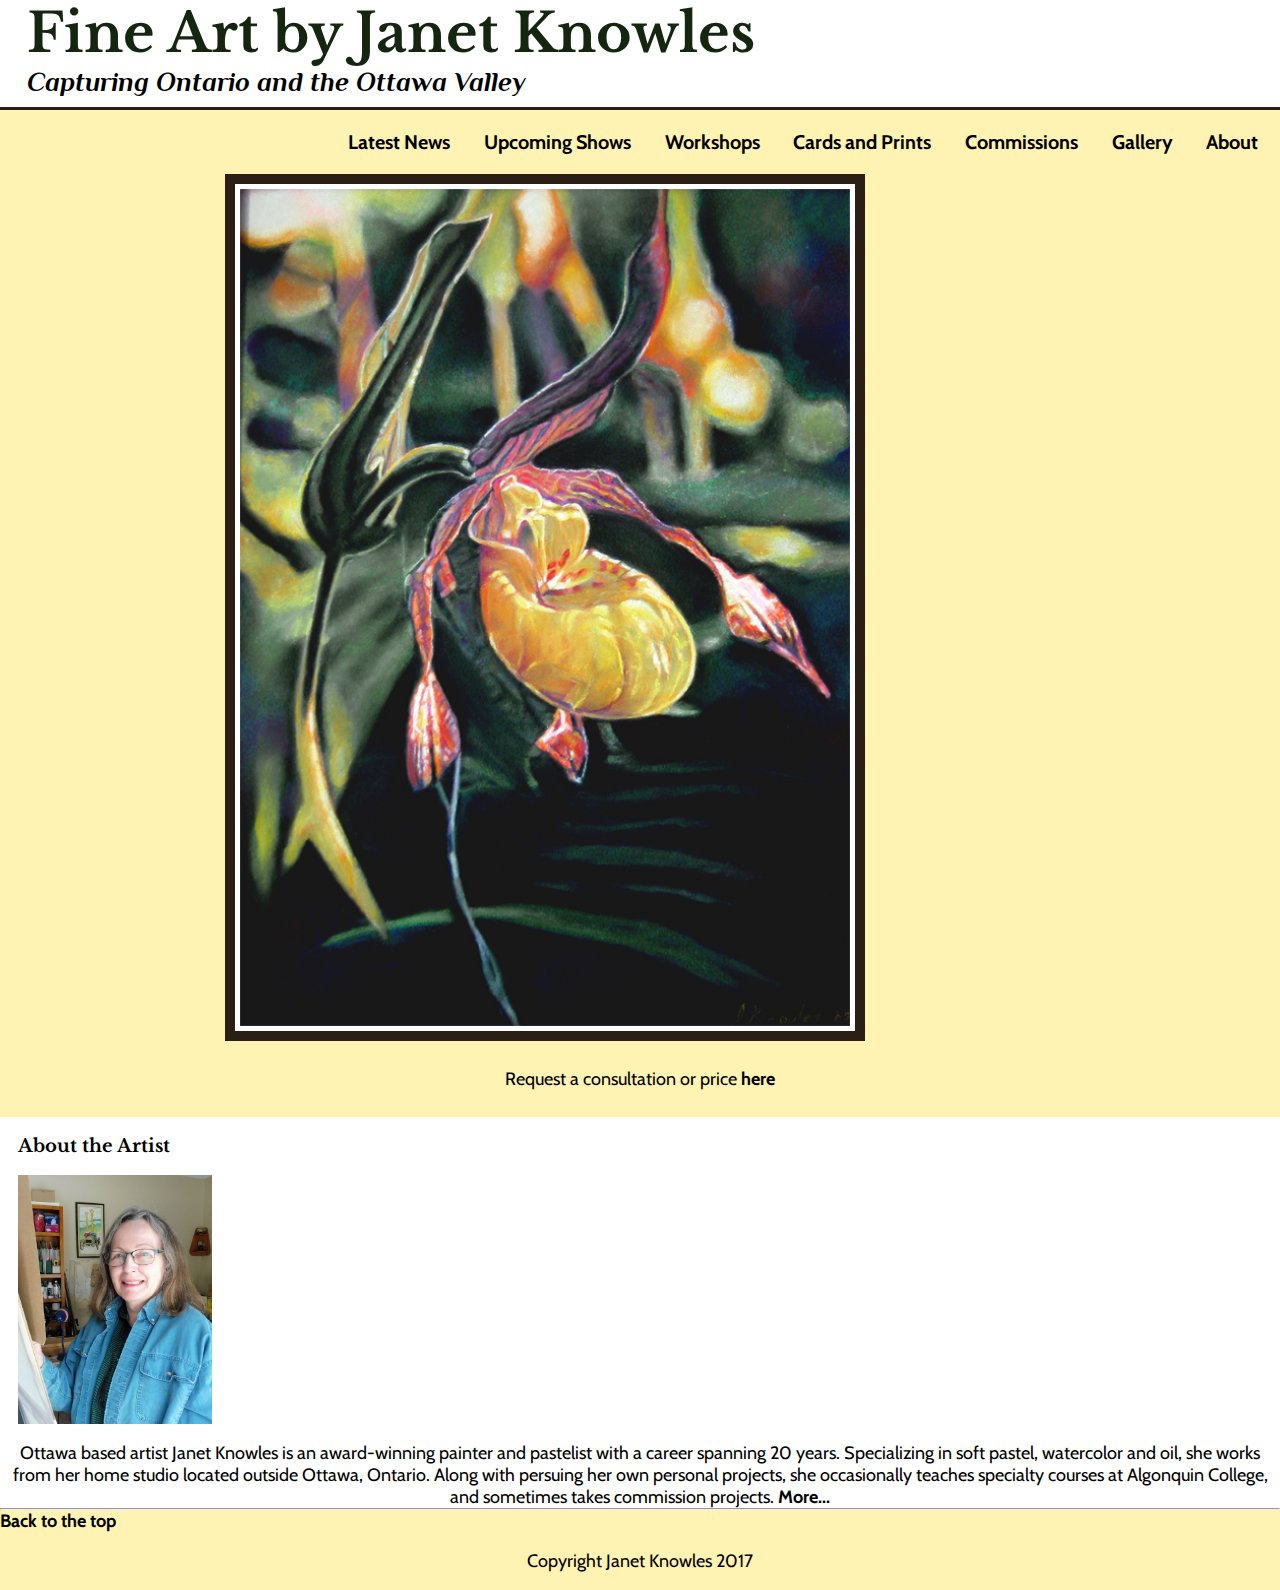
==== unit_5/index.html @ fe208dd3 "Markup of Plan with Semantic Elements" ====
<!DOCTYPE html>
<html>

<head>
	<title>Janet Knowles</title>
	<link rel="stylesheet" type="text/css" href="CSS/style.css">
</head>

<body>

	<header>

		<h1>Fine Art by Janet Knowles</h1>
		<h2>Capturing Ontario and the Ottawa Valley</h2>
		<hr id="headerhr">
	</header>

	<nav>

	<a class="navlinks" href="#">About</a>
    <a class="navlinks" href="#">Gallery</a>
    <a class="navlinks" href="#">Commissions</a>
    <a class="navlinks" href="#">Cards and Prints</a>
    <a class="navlinks" href="#">Workshops</a>
    <a class="navlinks" href="#">Upcoming Shows</a>
    <a class="navlinks" href="#">Latest News</a>

	</nav>

	<main>

	<img src="images/yellowladyslipper.jpg" alt="Yellow Ladyslipper pastel by Janet Knowles" title="Yellow Ladyslipper flower pastel painting - Janet Knowles" id="ladyslipperyellow">

	<p id="actionbutton"> Request a consultation or price <a href="mailto:jan@janetknowles.net?subject=WEBSITE+ENQUIRY">here</a></p>

	</main>

	<section>

	<h3> About the Artist </h3>

	<img src="images/janetknowlesbiopic2017.jpg" alt="Profile Picture of Janet Knowles" title="Janet Knowles Profile Picture 2017" id="profilepicture"> 
	
	<p id="bio"> Ottawa based artist Janet Knowles is an award-winning painter and pastelist with a career spanning 20 years. Specializing in soft pastel, watercolor and oil, she works from her home studio located outside Ottawa, Ontario. Along with persuing her own personal projects, she occasionally teaches specialty courses
	at Algonquin College, and sometimes takes commission projects. <a href="#">More...</a></p>

	</section>

	<hr>

	<footer>
	<a id="backtotop" href="#"> Back to the top </a>
	<p id="copyright"> Copyright Janet Knowles 2017 </p> 
	</footer>

</body>

</html>
---- unit_5/CSS/style.css ----
@import url(https://fonts.googleapis.com/css?family=Cabin:400,700);
@import url(https://fonts.googleapis.com/css?family=Libre+Baskerville:700);
@import url('https://fonts.googleapis.com/css?family=Philosopher:700i');

* {
	margin: 0;
	padding: 0;
	box-sizing:border-box;
}

body {
	font-family: 'Cabin', 'Arial', sans-serif;
	background-color: #FFF3B4;
	font-size: 18px;
}

header {
	background-color: #FFFFFF;
}

h1 {
	font-family: 'Libre Baskerville', 'Baskerville', serif;
	font-size: 3em;
	text-align: left;
	padding-left: 0.5em;
	color: #152610;
	margin: 0;
}

h2 {
	font-family: 'Philosopher', 'Arial', sans-serif;
	font-weight: 700;
	font-style: italic;
	text-align: left;
	padding-left: 1em;
	margin-top: 0;
	margin-bottom: 10px;
}

nav {
	font-size: 1.1em;
	font-weight: 700;
	margin: auto;
}

h3 {
	font-family: 'Libre Baskerville';
	font-size: 1em;
	padding-left: 1em;
	padding-top: 1em;
}

section {
	background-color: #FFF;
}

p {
	text-align: center;
	font-size: 18px;
}

a {
	font-weight: bold;
	text-decoration: none;
	color: black;
}

.navlinks {
	margin-right: 0.5em;
	padding: 1em 0.6em;
	float: right;
}

#actionbutton {
	margin: 1em;
	padding: 0.5em;
}

#headerhr {
	border: none;
	height: 3px;
	background-color: #2B1E14;
	width: auto;
}

#ladyslipperyellow {
	width: 50%;
	display: block;
	margin-top: 20px;
	margin-left: 225px;
	padding: 5px;
	border: 10px solid #2B1E14;
	background-color: #FFFFFF;
}

#profilepicture {
	width: 18%;
	display: block;
	padding: 1em;
}

#copyright {
	padding: 1em;
}
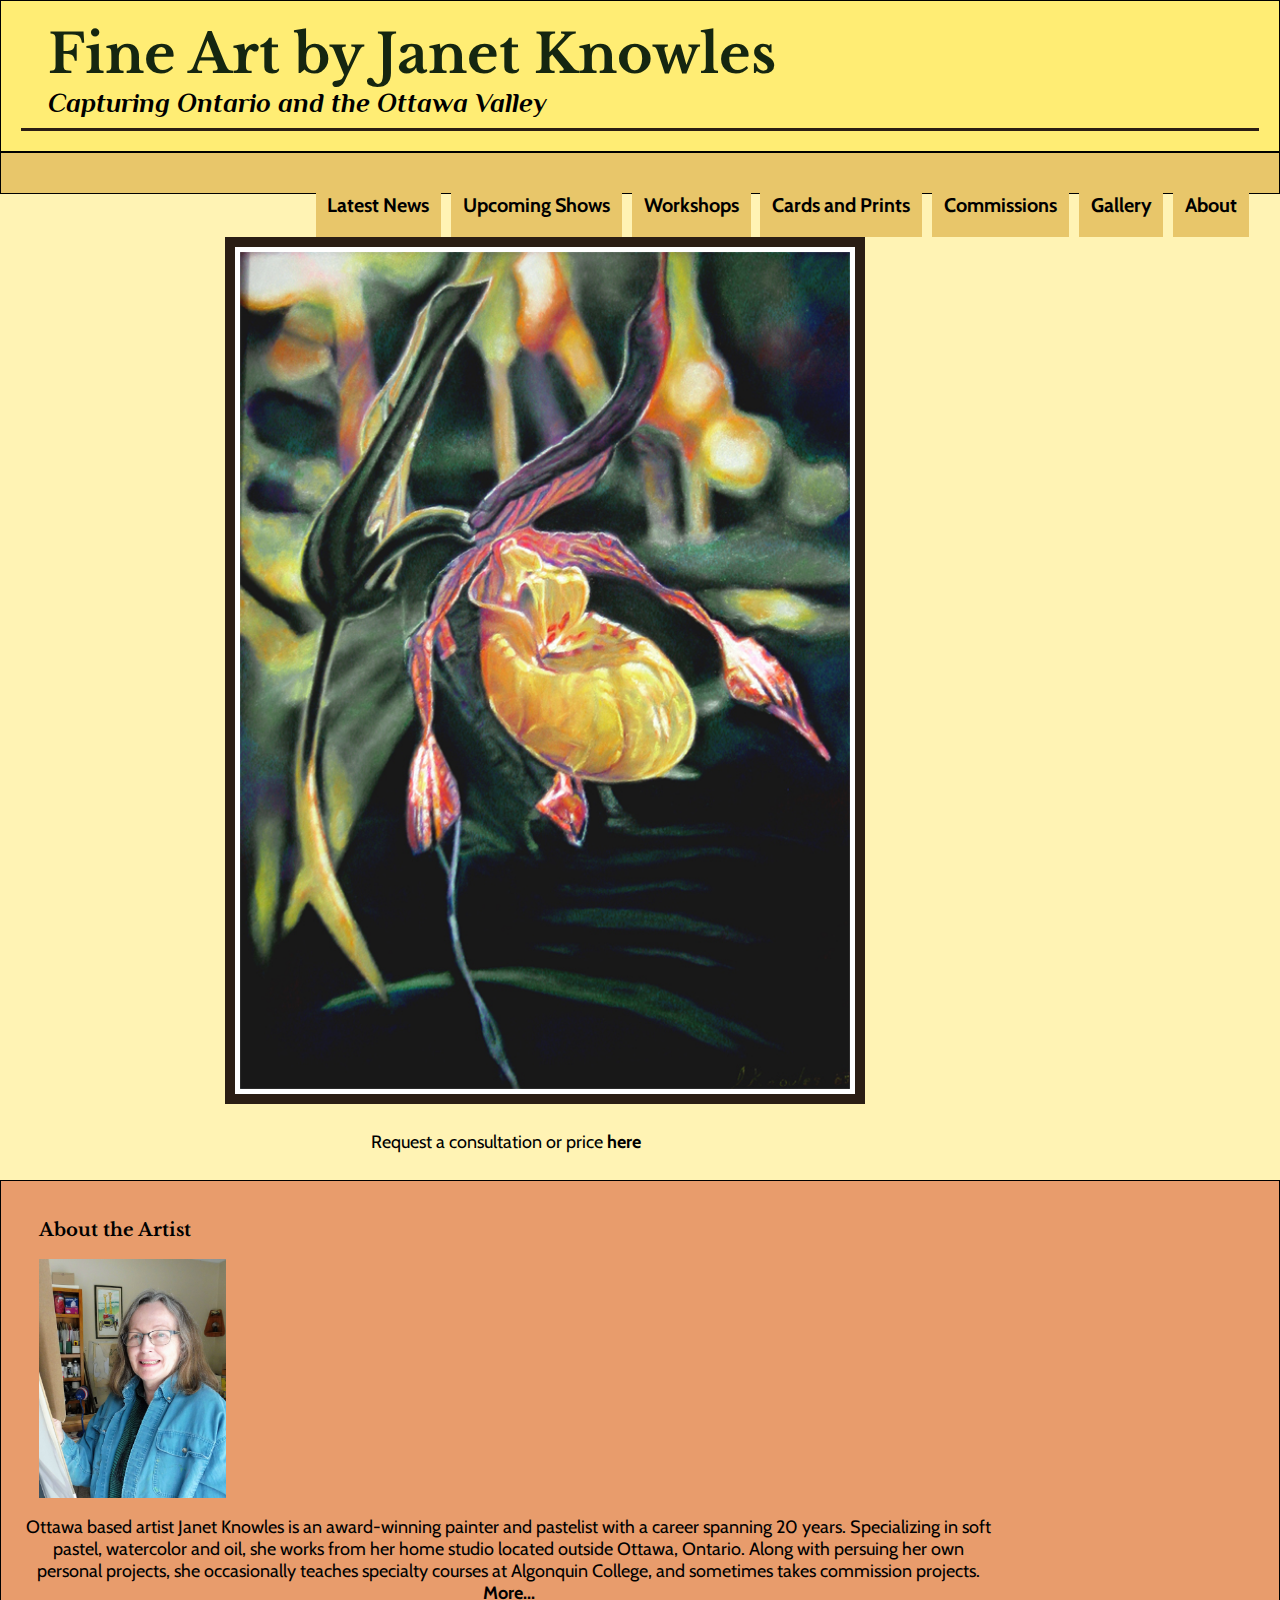
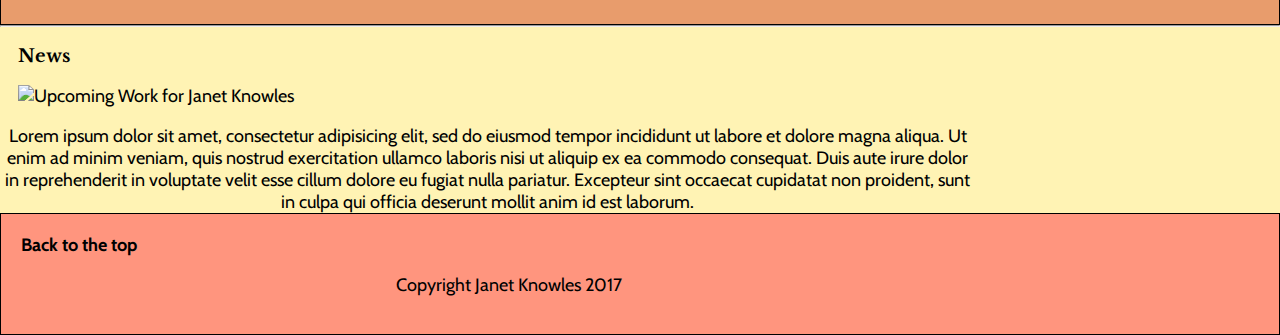
==== commit 97cc22bc: "Unit Five Project" ====
--- a/unit_5/index.html
+++ b/unit_5/index.html
@@ -8,6 +8,8 @@
 
 <body>
 
+<wrapper>
+
 	<header>
 
 		<h1>Fine Art by Janet Knowles</h1>
@@ -17,41 +19,62 @@
 
 	<nav>
 
-	<a class="navlinks" href="#">About</a>
-    <a class="navlinks" href="#">Gallery</a>
-    <a class="navlinks" href="#">Commissions</a>
-    <a class="navlinks" href="#">Cards and Prints</a>
-    <a class="navlinks" href="#">Workshops</a>
-    <a class="navlinks" href="#">Upcoming Shows</a>
-    <a class="navlinks" href="#">Latest News</a>
+		<a class="navlinks" href="#">About</a>
+    	<a class="navlinks" href="#">Gallery</a>
+    	<a class="navlinks" href="#">Commissions</a>
+    	<a class="navlinks" href="#">Cards and Prints</a>
+    	<a class="navlinks" href="#">Workshops</a>
+    	<a class="navlinks" href="#">Upcoming Shows</a>
+    	<a class="navlinks" href="#">Latest News</a>
 
 	</nav>
 
 	<main>
 
-	<img src="images/yellowladyslipper.jpg" alt="Yellow Ladyslipper pastel by Janet Knowles" title="Yellow Ladyslipper flower pastel painting - Janet Knowles" id="ladyslipperyellow">
+		<figure>
 
-	<p id="actionbutton"> Request a consultation or price <a href="mailto:jan@janetknowles.net?subject=WEBSITE+ENQUIRY">here</a></p>
+				<img src="images/yellowladyslipper.jpg" alt="Yellow Ladyslipper pastel by Janet Knowles" title="Yellow Ladyslipper flower pastel painting - Janet Knowles" id="ladyslipperyellow">
+
+				<p id="actionbutton"> Request a consultation or price <a href="mailto:jan@janetknowles.net?subject=WEBSITE+ENQUIRY">here</a></p>
+
+		</figure>
+
+		<article class="biography">
+
+			<h3> About the Artist </h3>
+
+			<img src="images/janetknowlesbiopic2017.jpg" alt="Profile Picture of Janet Knowles" title="Janet Knowles Profile Picture 2017" id="profilepicture"> 
+		
+			<p id="bio"> Ottawa based artist Janet Knowles is an award-winning painter and pastelist with a career spanning 20 years. Specializing in soft pastel, watercolor and oil, she works from her home studio located outside Ottawa, Ontario. Along with persuing her own personal projects, she occasionally teaches specialty courses
+			at Algonquin College, and sometimes takes commission projects. <a href	="#">More...</a></p>
+
+		</article>
 
 	</main>
 
-	<section>
-
-	<h3> About the Artist </h3>
-
-	<img src="images/janetknowlesbiopic2017.jpg" alt="Profile Picture of Janet Knowles" title="Janet Knowles Profile Picture 2017" id="profilepicture"> 
-	
-	<p id="bio"> Ottawa based artist Janet Knowles is an award-winning painter and pastelist with a career spanning 20 years. Specializing in soft pastel, watercolor and oil, she works from her home studio located outside Ottawa, Ontario. Along with persuing her own personal projects, she occasionally teaches specialty courses
-	at Algonquin College, and sometimes takes commission projects. <a href="#">More...</a></p>
-
-	</section>
-
 	<hr>
 
+	<aside class="news">
+
+		<h3> News </h3>
+
+		<img src="images/jan2017news.jpg" alt="Upcoming Work for Janet Knowles" title="In Progress Work for Janet Knowles January 2017" id="january2017work">
+
+		<p class="newsbox"> Lorem ipsum dolor sit amet, consectetur adipisicing elit, sed do eiusmod
+		tempor incididunt ut labore et dolore magna aliqua. Ut enim ad minim veniam,
+		quis nostrud exercitation ullamco laboris nisi ut aliquip ex ea commodo
+		consequat. Duis aute irure dolor in reprehenderit in voluptate velit esse
+		cillum dolore eu fugiat nulla pariatur. Excepteur sint occaecat cupidatat non
+		proident, sunt in culpa qui officia deserunt mollit anim id est laborum. </p>
+
+	</aside>
+	
 	<footer>
-	<a id="backtotop" href="#"> Back to the top </a>
-	<p id="copyright"> Copyright Janet Knowles 2017 </p> 
+		<a id="backtotop" href="#"> Back to the top </a>
+		<p id="copyright"> Copyright Janet Knowles 2017 </p> 
 	</footer>
+
+</wrapper>
 
 </body>
 
--- a/unit_5/CSS/style.css
+++ b/unit_5/CSS/style.css
@@ -15,7 +15,9 @@
 }
 
 header {
-	background-color: #FFFFFF;
+	background-color: #FFED74;
+	border: 1px black solid;
+    padding: 20px;
 }
 
 h1 {
@@ -38,9 +40,12 @@
 }
 
 nav {
+	background-color: #E8C66A;
+	margin: auto;
+	border: 1px black solid;
+    padding: 20px;
 	font-size: 1.1em;
 	font-weight: 700;
-	margin: auto;
 }
 
 h3 {
@@ -50,13 +55,10 @@
 	padding-top: 1em;
 }
 
-section {
-	background-color: #FFF;
-}
-
 p {
 	text-align: center;
 	font-size: 18px;
+	max-width: 75ch;
 }
 
 a {
@@ -65,10 +67,30 @@
 	color: black;
 }
 
+footer {
+	background-color:  #FF957E;
+	border: 1px black solid;
+    padding: 20px;
+}
+
 .navlinks {
+	background-color: #E8C66A;
 	margin-right: 0.5em;
 	padding: 1em 0.6em;
 	float: right;
+}
+
+.biography {
+	background-color: #E89C6C;
+	border: 1px black solid;
+    padding: 20px;
+}
+}
+
+.news {
+	background-color: #FFC675;
+	border: 1px black solid;
+    padding: 20px;
 }
 
 #actionbutton {
@@ -99,6 +121,12 @@
 	padding: 1em;
 }
 
+#january2017work {
+	width: 50%;
+	display: block;
+	padding: 1em;
+}
+
 #copyright {
 	padding: 1em;
 }